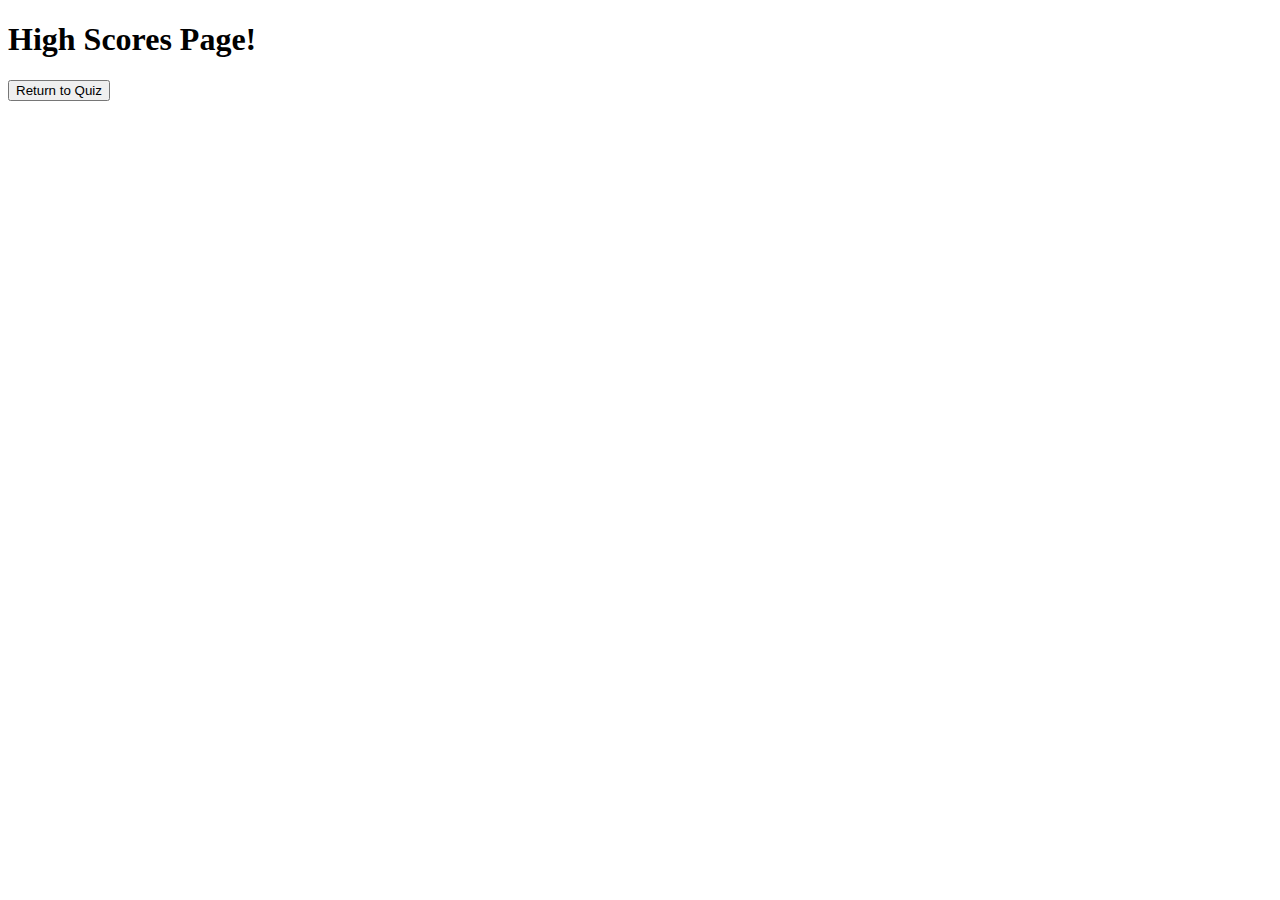
==== highscores.html @ 84a21be9 "updated code and readme file" ====
<!DOCTYPE html>
<html lang="en">
<head>
    <meta charset="UTF-8">
    <meta http-equiv="X-UA-Compatible" content="IE=edge">
    <meta name="viewport" content="width=device-width, initial-scale=1.0">
    <title>High Scores Page</title>
</head>
<body>
    <header>
        <h1>High Scores Page!</h1>
    </header>

    <div> <!--add classes later-->
        <a href="index.html"><button>Return to Quiz</button></a>
    </div>

</body>
</html>
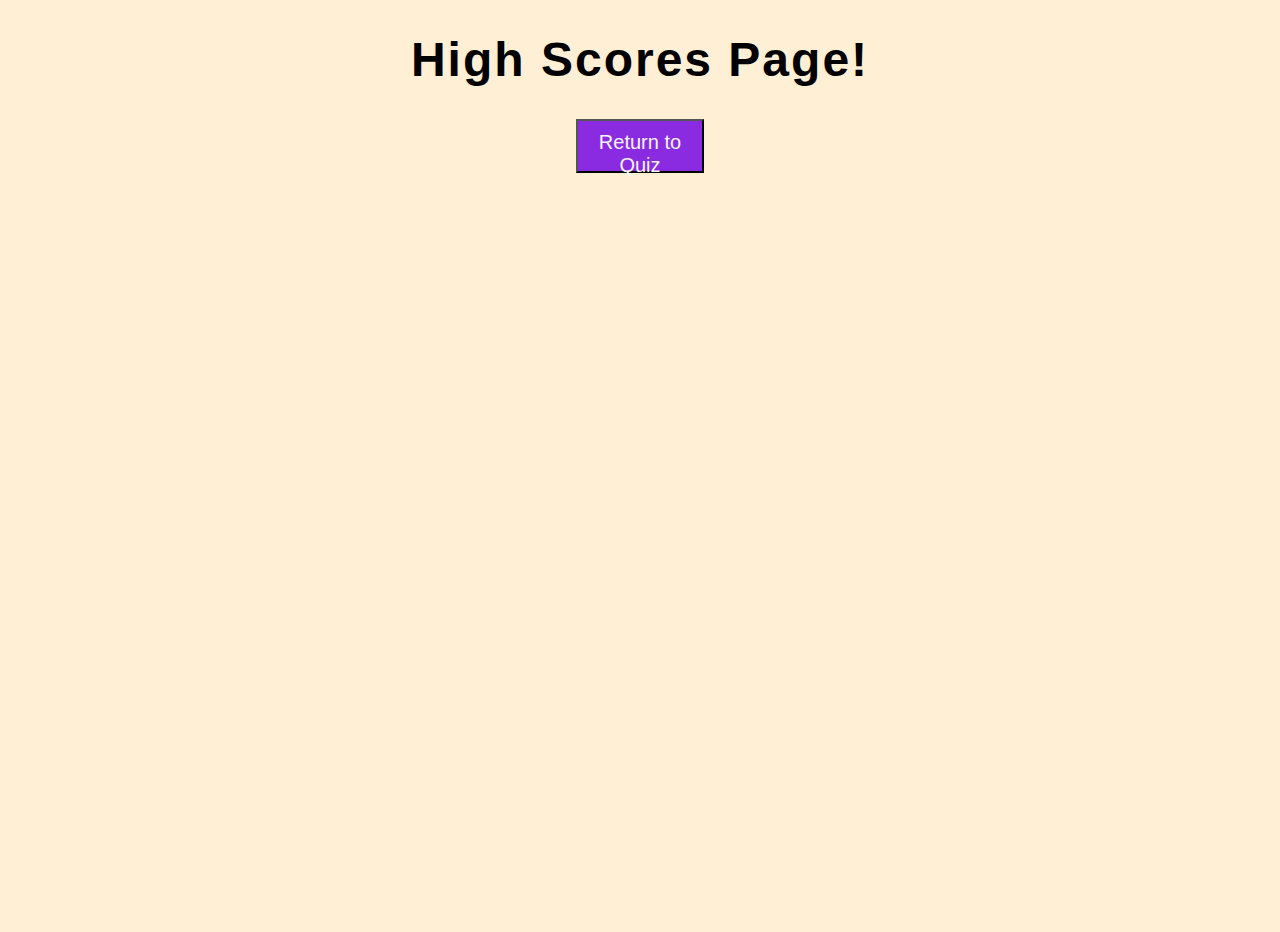
==== commit 811ff097: "updated code for project" ====
--- a/highscores.html
+++ b/highscores.html
@@ -5,14 +5,15 @@
     <meta http-equiv="X-UA-Compatible" content="IE=edge">
     <meta name="viewport" content="width=device-width, initial-scale=1.0">
     <title>High Scores Page</title>
+    <link rel="stylesheet" href="./assets/css/styles.css">
 </head>
 <body>
-    <header>
+    <header class="scores-page">
         <h1>High Scores Page!</h1>
     </header>
 
-    <div> <!--add classes later-->
-        <a href="index.html"><button>Return to Quiz</button></a>
+    <div class="return-link"> <!--Button to return the user to the quiz-->
+        <a href="index.html"><button class="return-button">Return to Quiz</button></a>
     </div>
 
 </body>
--- a/assets/css/styles.css
+++ b/assets/css/styles.css
@@ -0,0 +1,163 @@
+h1 {
+	font-size: 3rem;
+	letter-spacing: 2px;
+	display: flex;
+	justify-content: center;
+	font-family: 'Franklin Gothic Medium', 'Arial Narrow', Arial, sans-serif;
+}
+
+header p {
+	display: flex;
+	justify-content: center;
+	padding: 10px;
+	font-size: 2rem;
+	font-family: 'Franklin Gothic Medium', 'Arial Narrow', Arial, sans-serif;
+}
+
+body{
+	padding: 0;
+	margin: 0;	
+	width:100vw;
+	height: 100vh;
+	background-color: papayawhip;	
+}
+.panel{
+	height: 60vh;
+	display: flex;
+	flex-direction: column;
+	justify-content: center;
+	align-items: center;
+}
+.question-container {
+	margin: 10px;
+	padding: 30px 0;
+	width: 80vw;
+	height: 10vh;
+	background-color: #a8a037;
+	font-size: 2rem;
+	text-align: center;
+	border: 5px solid black;
+	border-radius: 30px;
+	box-shadow: 5px 7px 12px 0px gray;
+	
+}
+.result{
+	margin: 10px;
+	padding: 5px;
+	width:80vw;
+	height: 10vh;
+	text-align: center;
+	font-size: 50px;
+	
+}
+.option-container{
+	display: flex;
+	justify-content: space-around;
+	margin: 10px;
+	padding: 40px 0;
+	width: 80vw;
+	height: 20vh;
+	background-color: #6055d4;
+	border: 5px solid black;
+	border-radius: 30px;
+	box-shadow: 5px 7px 12px 0px gray;
+		
+}
+.option{	
+	padding: 10px;
+	width: 15vw;
+	height: 10vh;
+	font-size: 25px;
+	color: #000000;
+	background-color: #8a7d7d;
+	border-radius: 25px;
+}
+.option:hover{
+	background-color: lightgoldenrodyellow;
+}
+.navigation{
+	width: 78vw;
+	height: 10vh;
+	margin: 10px;
+	padding: 15px;
+	display: flex;
+	justify-content: space-around;
+	background-color:#29666f;
+	border: 5px solid black;
+	border-radius: 30px;
+	box-shadow: 5px 7px 12px 0px gray;
+}
+
+.evaluate,.next{
+	width:20vw;
+	height: 8vh;
+	padding: 5px;
+	font-size: larger;
+	border-radius: 30px;
+}
+.evaluate{
+	
+	background-color: #50DBB4;
+}
+.next{
+	color: white;
+	background-color: #BF3325;
+}
+
+#clock-timer {
+	display: flex;
+	justify-content: flex-end;
+}
+
+#timer-container {
+	display: flex;
+	width: 80%;
+	justify-content: flex-end;
+}
+
+#timer-text {
+	font-size: 20px;
+	font-family: 'Franklin Gothic Medium', 'Arial Narrow', Arial, sans-serif;
+}
+
+.hide {
+	display: none;
+}
+
+.highscore-container {
+	display: flex;
+	justify-content: center;
+	margin: 20px 0 0 0;
+}
+
+.highscore-button {
+	padding: 10px;
+	width: 10vw;
+	height: 6vh;
+	background-color: blueviolet;
+	color: whitesmoke;
+	font-size: 15px;
+}
+
+#submit {
+	background-color: gainsboro;
+	margin: 10px;
+	width: 5vw;
+}
+
+.return-link {
+	display: flex;
+	justify-content: center;
+}
+
+.return-link .return-button {
+	padding: 10px;
+	width: 10vw;
+	height: 6vh;
+	background-color: blueviolet;
+	color: whitesmoke;
+}
+
+.return-button {
+	font-size: 20px;
+}
